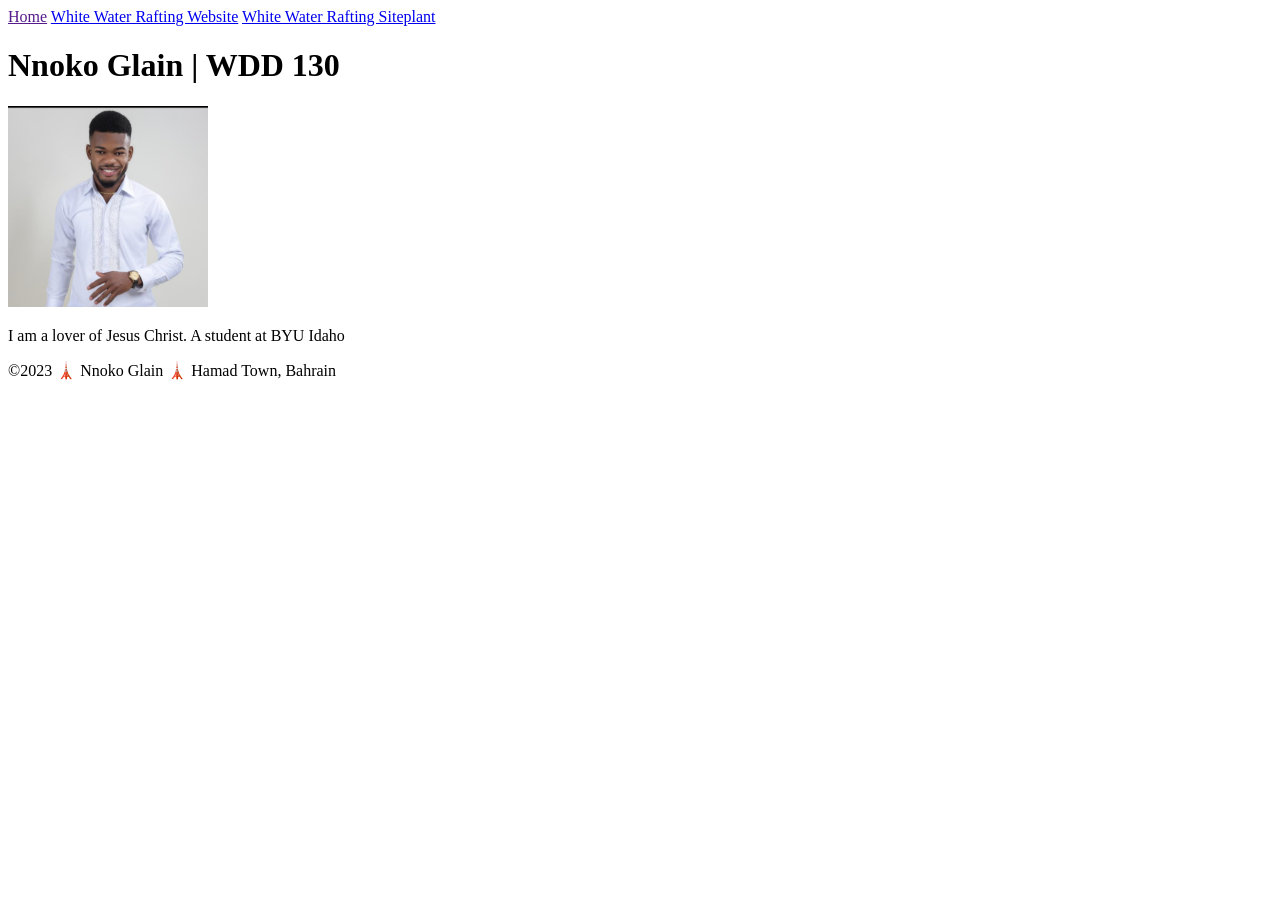
==== index.html @ 8d8ff97f "first commit" ====
<!DOCTYPE html>
 <html lang="en-US">
    <head>
        <meta charset="utf-8">
        <meta name="viewport" content="width=device-width,initial-scale=1.0">
        <title>Nnoko Glain | WDD 130</title>
    </head>

    <body>
      <header>
        <nav>
            <a href="">Home</a>
            <a href="wwr">White Water Rafting Website</a>
            <a href="wwr/site-plan-rafting.html">White Water Rafting Siteplant</a>
        </nav>
      </header>
      <main>
        <h1>Nnoko Glain | WDD 130</h1>
        <img src="images/profile.png" alt="My Profile Picture: Nnoko Glain" width="200">
        <p>I am a lover of Jesus Christ. A student at BYU Idaho</p>
      </main>
      <footer>
        <p>&copy;2023 🗼 Nnoko Glain 🗼 Hamad Town, Bahrain </p>
      </footer>
    </body>
 </html>
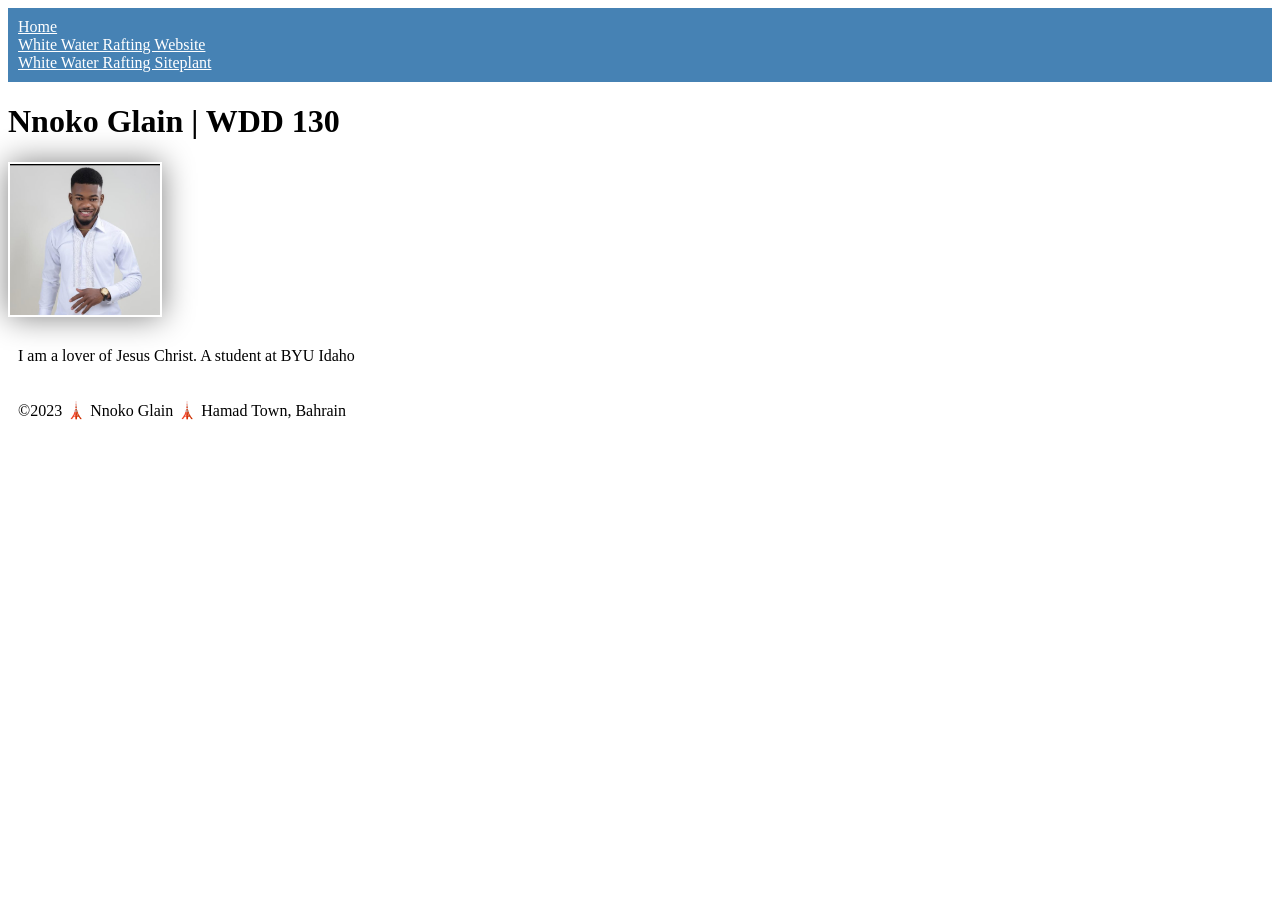
==== commit 2dc73164: "I added tittle style to my home page." ====
--- a/index.html
+++ b/index.html
@@ -4,6 +4,7 @@
         <meta charset="utf-8">
         <meta name="viewport" content="width=device-width,initial-scale=1.0">
         <title>Nnoko Glain | WDD 130</title>
+        <link rel="stylesheet"href="styles/styles.css">
     </head>
 
     <body>
--- a/styles/styles.css
+++ b/styles/styles.css
@@ -0,0 +1,22 @@
+nav {
+    background-color: steelblue;
+    padding: 10px;
+}
+nav a {
+    color: white;
+    display: block;
+    padding: 20;
+}
+h1 {
+    color: stealblue;
+}
+img {
+    width: 150px;
+    height: auto;
+    border: 1px sold steelblue;
+    padding: 2px;
+    box-shadow: 0 0 30px gray;
+}
+p {
+    padding: 10px;
+}
